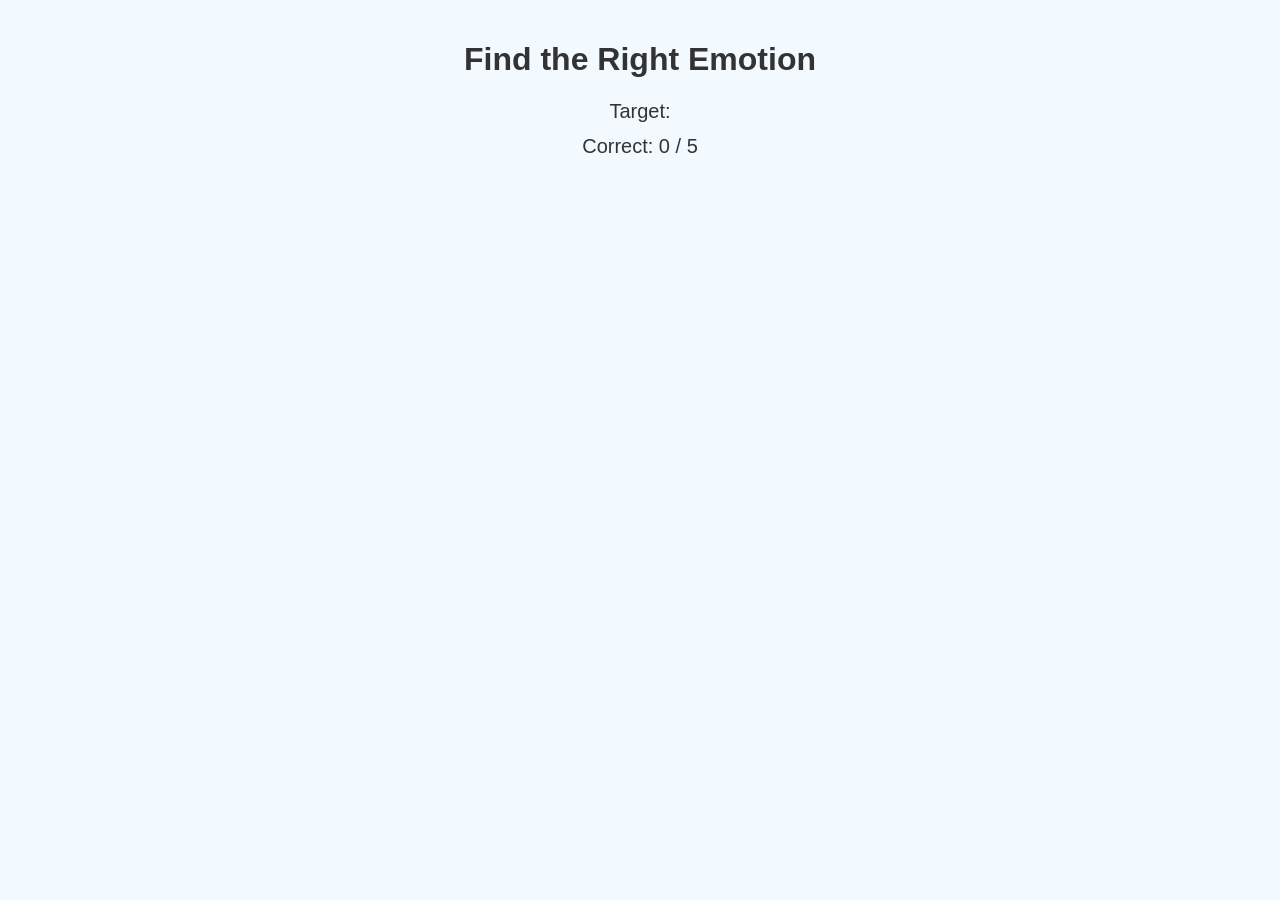
==== game.html @ d2c22a05 "add game" ====
<!DOCTYPE html>
<html lang="en">
<head>
  <meta charset="UTF-8" />
  <title>Emoji Match - Game</title>
  <link rel="stylesheet" href="styles.css" />
</head>
<body>
  <main class="container">
    <h1>Find the Right Emotion</h1>

    <div id="targetBox" class="target-box">Target: 
    <span id="targetName"></span></div>
    <div id="scoreBox" class="score-box">Correct: 0 / 5</div>

    <div id="choicesGrid" class="grid"></div>

    <div id="resultBox" class="result hidden"></div>
    <button id="restartBtn" class="start hidden">Play Again</button>
  </main>

  <script src="script.js"></script>
</body>
</html>
---- styles.css ----
body {
  font-family: Arial, sans-serif;
  background: #f2f9ff;
  color: #333;
  margin: 0;
  padding: 0;
}
.container {
  max-width: 540px;
  margin: auto;
  padding: 20px;
  text-align: center;
}
.carousel-card {
  display: flex;
  align-items: center;
  justify-content: center;
  gap: 12px;
  margin: 24px 0;
}
.arrow, .start {
  font-size: 24px;
  padding: 10px 14px;
  cursor: pointer;
}
.card {
  min-width: 180px;
  border: 2px solid #8ecae6;
  border-radius: 12px;
  padding: 12px;
  background: #ffffff;
}
.card img {
  width: 140px;
  height: 140px;
  object-fit: contain;
  border: 1px dashed #a8dadc;
  border-radius: 8px;
}
.rules {
  text-align: left;
  margin-bottom: 16px;
}
.rules ul {
  padding-left: 20px;
}
.target-box, .score-box, .result {
  margin: 12px 0;
  font-size: 20px;
}
.grid {
  display: grid;
  grid-template-columns: repeat(2, minmax(0, 1fr));
  gap: 10px;
}
.choice {
  border: 2px solid #adb5bd;
  border-radius: 10px;
  background: #fff;
  padding: 8px;
  cursor: pointer;
}
.choice img {
  width: 100%;
  height: 120px;
  object-fit: contain;
}
.hidden { display: none; }
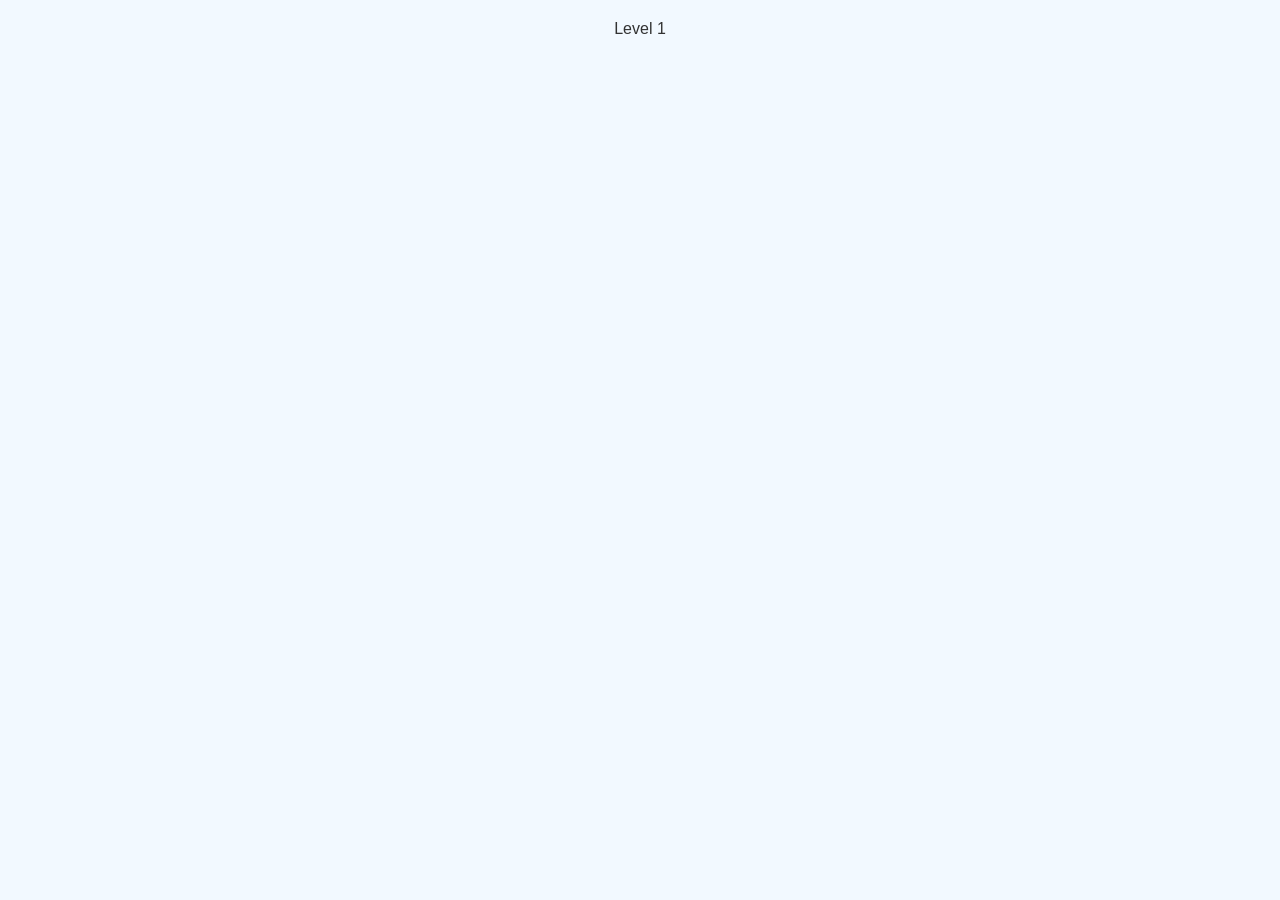
==== commit bc203de2: "Update game.html" ====
--- a/game.html
+++ b/game.html
@@ -2,21 +2,55 @@
 <html lang="en">
 <head>
   <meta charset="UTF-8" />
+  <meta name="viewport" content="width=device-width, initial-scale=1.0" />
   <title>Emoji Match - Game</title>
   <link rel="stylesheet" href="styles.css" />
 </head>
 <body>
   <main class="container">
-    <h1>Find the Right Emotion</h1>
 
-    <div id="targetBox" class="target-box">Target: 
-    <span id="targetName"></span></div>
-    <div id="scoreBox" class="score-box">Correct: 0 / 5</div>
+    <!-- Level badge + mission -->
+    <div id="levelBadge" class="level-badge">Level 1</div>
+    <div id="missionBox" class="mission-box"></div>
+
+    <div id="targetBox" class="target-box hidden">Find: <strong><span id="targetName"></span></strong></div>
+    <div id="scoreBox" class="score-box hidden">EXP: 0 / 5</div>
+    <div id="progressBox" class="progress-box hidden"></div>
+
+    <div id="lvl3StatusBox" class="lvl3-status hidden">
+      Tap the emotions in the correct order:
+      <div id="lvl3ProgressRow" class="lvl3-progress-row"></div>
+    </div>
 
     <div id="choicesGrid" class="grid"></div>
 
     <div id="resultBox" class="result hidden"></div>
-    <button id="restartBtn" class="start hidden">Play Again</button>
+
+    <div id="summaryContainer" class="summary-container hidden">
+      <h2>Your Level 2 Series</h2>
+      <div id="summaryBox" class="summary-grid"></div>
+    </div>
+
+    <!-- Level 3: memorise the series -->
+    <div id="lvl3MemoryBox" class="lvl3-memory-box hidden">
+      <h2>Memorise this order!</h2>
+      <div id="lvl3SeriesRow" class="lvl3-series-row"></div>
+      <div id="lvl3Countdown" class="lvl3-countdown"></div>
+    </div>
+
+
+    <!-- Success overlay -->
+    <div id="successOverlay" class="success-overlay hidden">
+      <div class="success-overlay-content">
+        <div id="overlayMessage" class="overlay-message"></div>
+        <button id="overlayNextBtn" class="start">Continue</button>
+      </div>
+    </div>
+
+    <div class="button-row">
+      <button id="restartBtn" class="start hidden">🔁 Play Again</button>
+      <button id="nextlvl" class="start hidden">Continue →</button>
+    </div>
   </main>
 
   <script src="script.js"></script>
